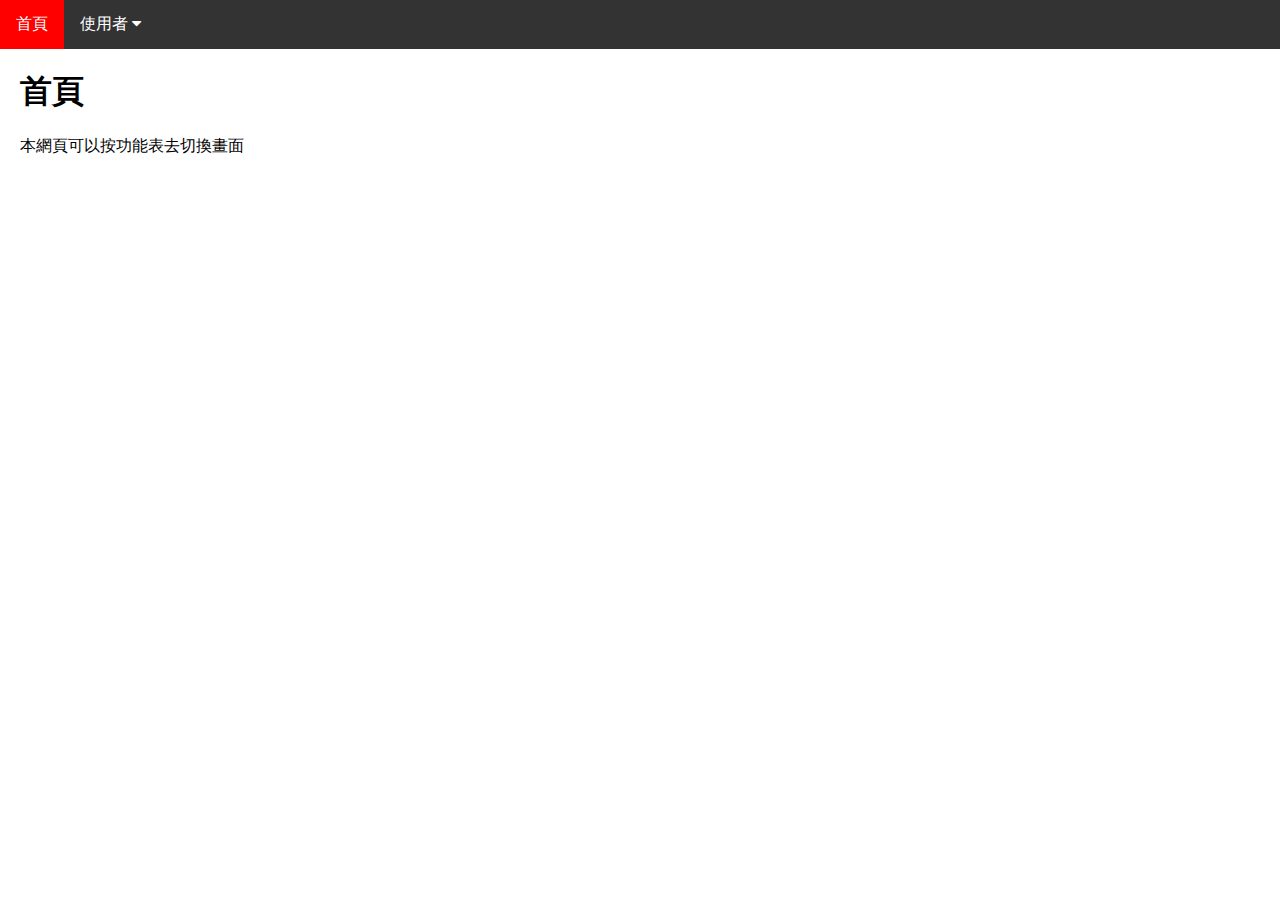
==== homework09/index.html @ beece2a1 "re" ====
<html>
<head>
<meta name="viewport" content="width=device-width, initial-scale=1">
<link rel="stylesheet" href="https://cdnjs.cloudflare.com/ajax/libs/font-awesome/4.7.0/css/font-awesome.min.css">
<link rel="stylesheet" href="topbar.css"/>
</head>
<body>

<div class="navbar">
  <a href="#home">首頁</a>
  <div class="dropdown">
    <button class="dropbtn" onclick="myFunction()">使用者
      <i class="fa fa-caret-down"></i>
    </button>
    <div class="dropdown-content" id="myDropdown">
      <a href="#login">登入</a>
      <a href="#logout">登出</a>
      <a href="#signup">註冊</a>
    </div>
  </div> 
</div>
<div class="bigmargin">
  <h1>首頁</h1>
  <p>本網頁可以按功能表去切換畫面</p>  
</div>
<script src="topbar.js"></script>
</body>
</html>
---- homework09/topbar.css ----
body {
    margin:0px;
  }
  .navbar {
    overflow: hidden;
    background-color: #333;
    font-family: Arial, Helvetica, sans-serif;
  }
  
  .navbar a {
    float: left;
    font-size: 16px;
    color: white;
    text-align: center;
    padding: 14px 16px;
    text-decoration: none;
  }
  
  .dropdown {
    float: left;
    overflow: hidden;
  }
  
  .dropdown .dropbtn {
    cursor: pointer;
    font-size: 16px;    
    border: none;
    outline: none;
    color: white;
    padding: 14px 16px;
    background-color: inherit;
    font-family: inherit;
    margin: 0;
  }
  
  .navbar a:hover, .dropdown:hover .dropbtn, .dropbtn:focus {
    background-color: red;
  }
  
  .dropdown-content {
    display: none;
    position: absolute;
    background-color: #f9f9f9;
    min-width: 160px;
    box-shadow: 0px 8px 16px 0px rgba(0,0,0,0.2);
    z-index: 1;
  }
  
  .dropdown-content a {
    float: none;
    color: black;
    padding: 12px 16px;
    text-decoration: none;
    display: block;
    text-align: left;
  }
  
  .dropdown-content a:hover {
    background-color: #ddd;
  }
  
  .show {
    display: block;
  }
  
  .bigmargin {
    margin: 20px;
  }
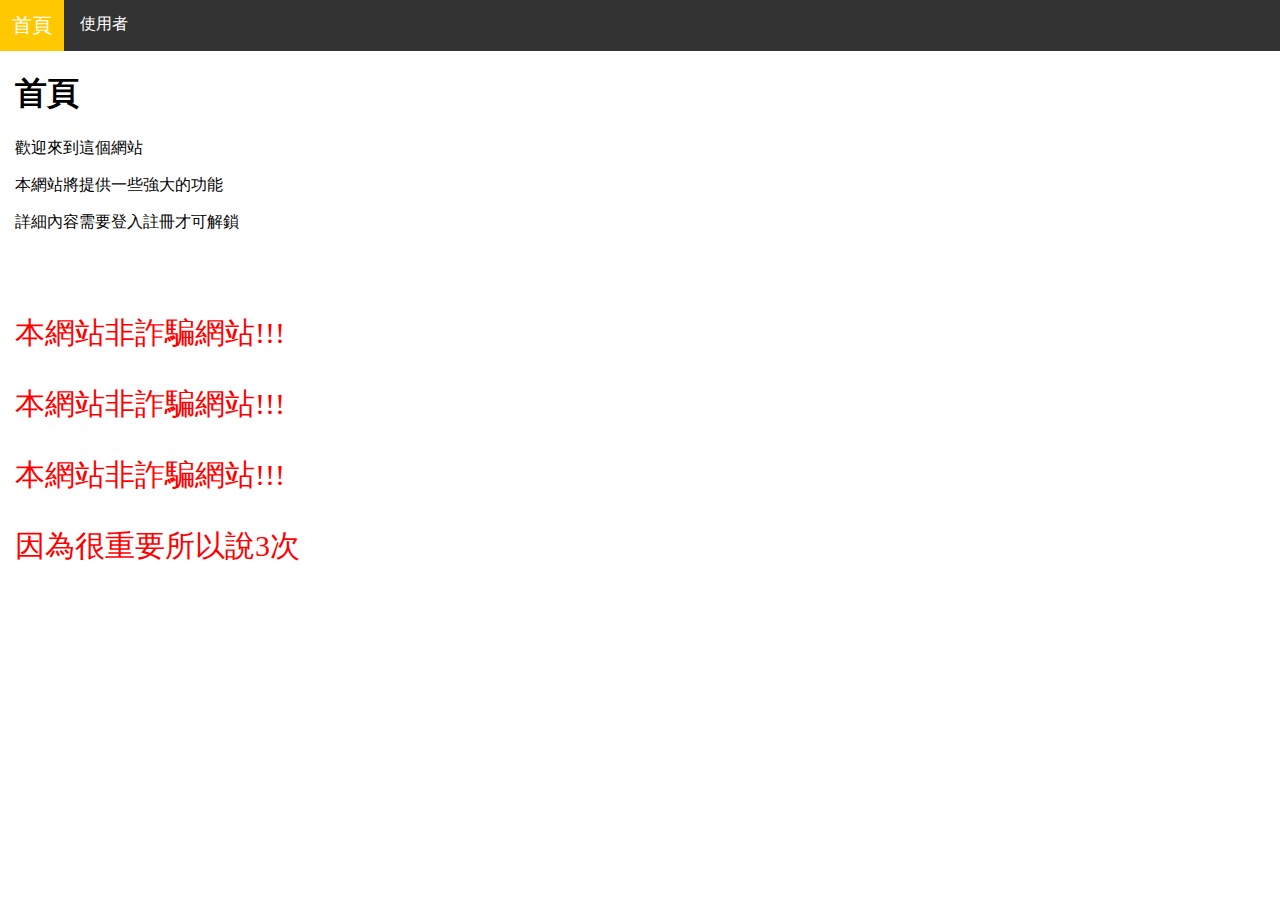
==== commit 3b5190da: "re" ====
--- a/homework09/index.html
+++ b/homework09/index.html
@@ -1,7 +1,6 @@
 <html>
 <head>
 <meta name="viewport" content="width=device-width, initial-scale=1">
-<link rel="stylesheet" href="https://cdnjs.cloudflare.com/ajax/libs/font-awesome/4.7.0/css/font-awesome.min.css">
 <link rel="stylesheet" href="topbar.css"/>
 </head>
 <body>
@@ -19,9 +18,18 @@
     </div>
   </div> 
 </div>
-<div class="bigmargin">
+<div class="x1">
   <h1>首頁</h1>
-  <p>本網頁可以按功能表去切換畫面</p>  
+  <p>歡迎來到這個網站</p>
+  <p>本網站將提供一些強大的功能</p>
+  <p>詳細內容需要登入註冊才可解鎖</p>
+</div>
+<div class="x2">
+    <br>
+    <p>本網站非詐騙網站!!!</p>
+    <p>本網站非詐騙網站!!!</p>
+    <p>本網站非詐騙網站!!!</p>
+    <p>因為很重要所以說3次</p>
 </div>
 <script src="topbar.js"></script>
 </body>
--- a/homework09/topbar.css
+++ b/homework09/topbar.css
@@ -9,10 +9,10 @@
   
   .navbar a {
     float: left;
-    font-size: 16px;
+    font-size: 20px;
     color: white;
     text-align: center;
-    padding: 14px 16px;
+    padding: 12px 12px;
     text-decoration: none;
   }
   
@@ -34,21 +34,21 @@
   }
   
   .navbar a:hover, .dropdown:hover .dropbtn, .dropbtn:focus {
-    background-color: red;
+    background-color: rgb(255, 200, 0);
   }
   
   .dropdown-content {
     display: none;
-    position: absolute;
-    background-color: #f9f9f9;
-    min-width: 160px;
-    box-shadow: 0px 8px 16px 0px rgba(0,0,0,0.2);
+    position:absolute;
+    background-color: rgb(255, 255, 255);
+    min-width: 120px;
+    box-shadow: 0px 8px 16px 0px rgba(95, 95, 95, 0.2);
     z-index: 1;
   }
   
   .dropdown-content a {
     float: none;
-    color: black;
+    color: rgb(0, 0, 0);
     padding: 12px 16px;
     text-decoration: none;
     display: block;
@@ -63,6 +63,12 @@
     display: block;
   }
   
-  .bigmargin {
-    margin: 20px;
+  .x1 {
+    margin: 15px;
+  }
+
+  .x2 {
+    margin: 15px;
+    font-size: 30px;
+    color: red;
   }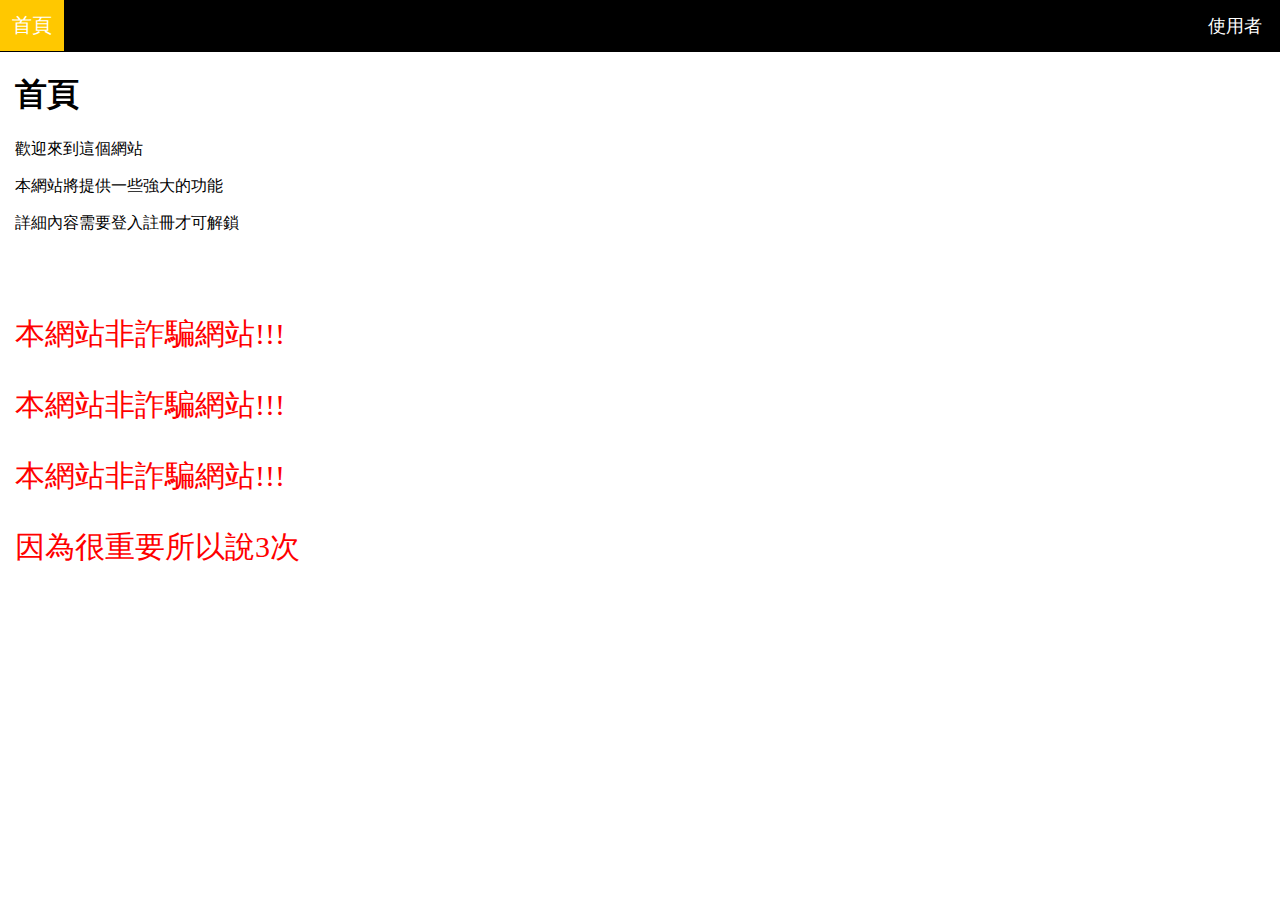
==== commit 80dc41ae: "re" ====
--- a/homework09/index.html
+++ b/homework09/index.html
@@ -1,6 +1,5 @@
 <html>
 <head>
-<meta name="viewport" content="width=device-width, initial-scale=1">
 <link rel="stylesheet" href="topbar.css"/>
 </head>
 <body>
--- a/homework09/topbar.css
+++ b/homework09/topbar.css
@@ -3,7 +3,7 @@
   }
   .navbar {
     overflow: hidden;
-    background-color: #333;
+    background-color: black;
     font-family: Arial, Helvetica, sans-serif;
   }
   
@@ -17,17 +17,17 @@
   }
   
   .dropdown {
-    float: left;
+    float: right;
     overflow: hidden;
   }
   
   .dropdown .dropbtn {
     cursor: pointer;
-    font-size: 16px;    
+    font-size: 18px;    
     border: none;
     outline: none;
     color: white;
-    padding: 14px 16px;
+    padding: 14px 18px;
     background-color: inherit;
     font-family: inherit;
     margin: 0;
@@ -35,6 +35,7 @@
   
   .navbar a:hover, .dropdown:hover .dropbtn, .dropbtn:focus {
     background-color: rgb(255, 200, 0);
+    transition: 1s;
   }
   
   .dropdown-content {
@@ -49,14 +50,14 @@
   .dropdown-content a {
     float: none;
     color: rgb(0, 0, 0);
-    padding: 12px 16px;
+    padding: 16px 16px;
     text-decoration: none;
     display: block;
     text-align: left;
   }
   
   .dropdown-content a:hover {
-    background-color: #ddd;
+    background-color:rgb(177, 177, 177);
   }
   
   .show {
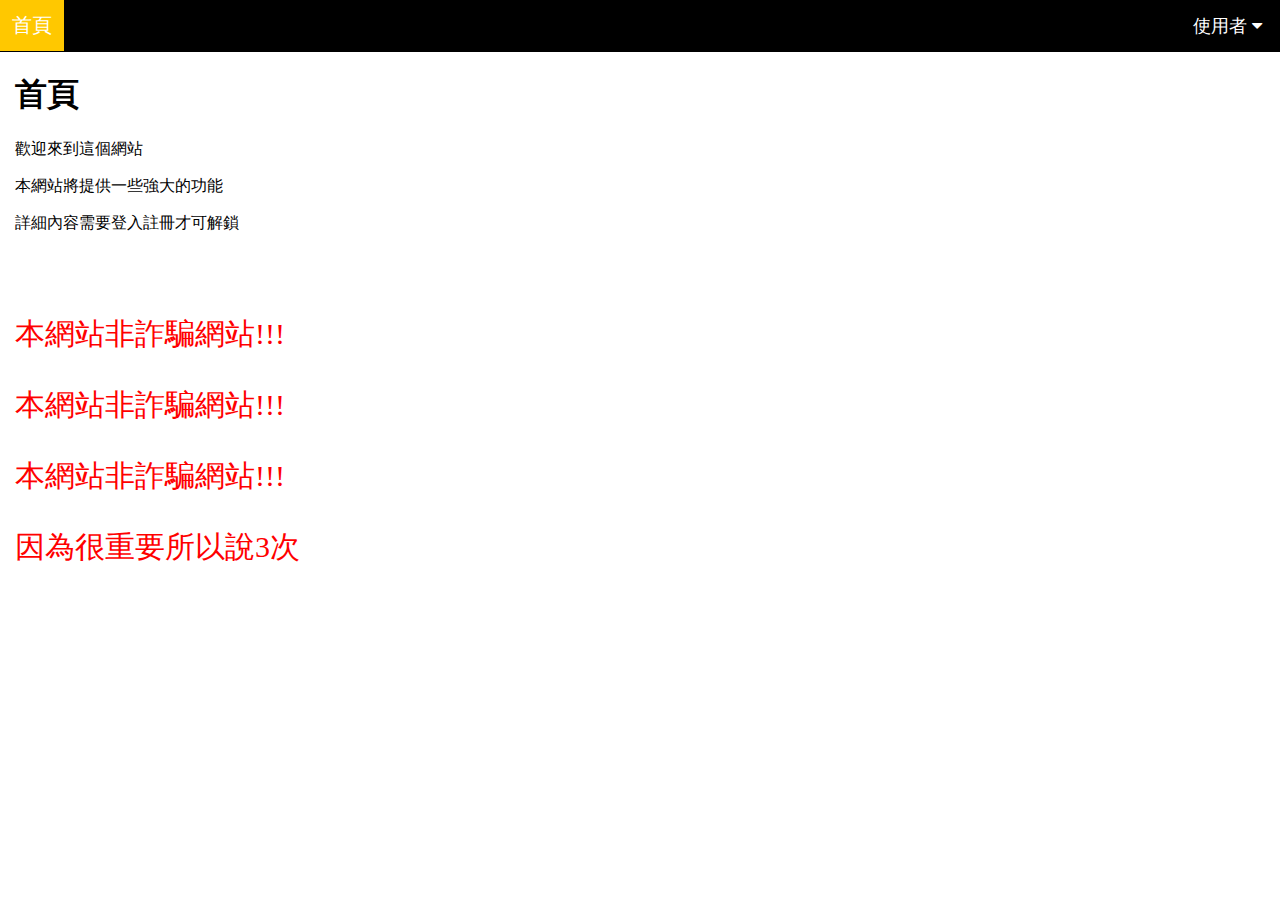
==== commit 9aae4e40: "re" ====
--- a/homework09/index.html
+++ b/homework09/index.html
@@ -1,5 +1,7 @@
 <html>
 <head>
+  <meta name="viewport" content="width=device-width, initial-scale=1">
+<link rel="stylesheet" href="https://cdnjs.cloudflare.com/ajax/libs/font-awesome/4.7.0/css/font-awesome.min.css">
 <link rel="stylesheet" href="topbar.css"/>
 </head>
 <body>
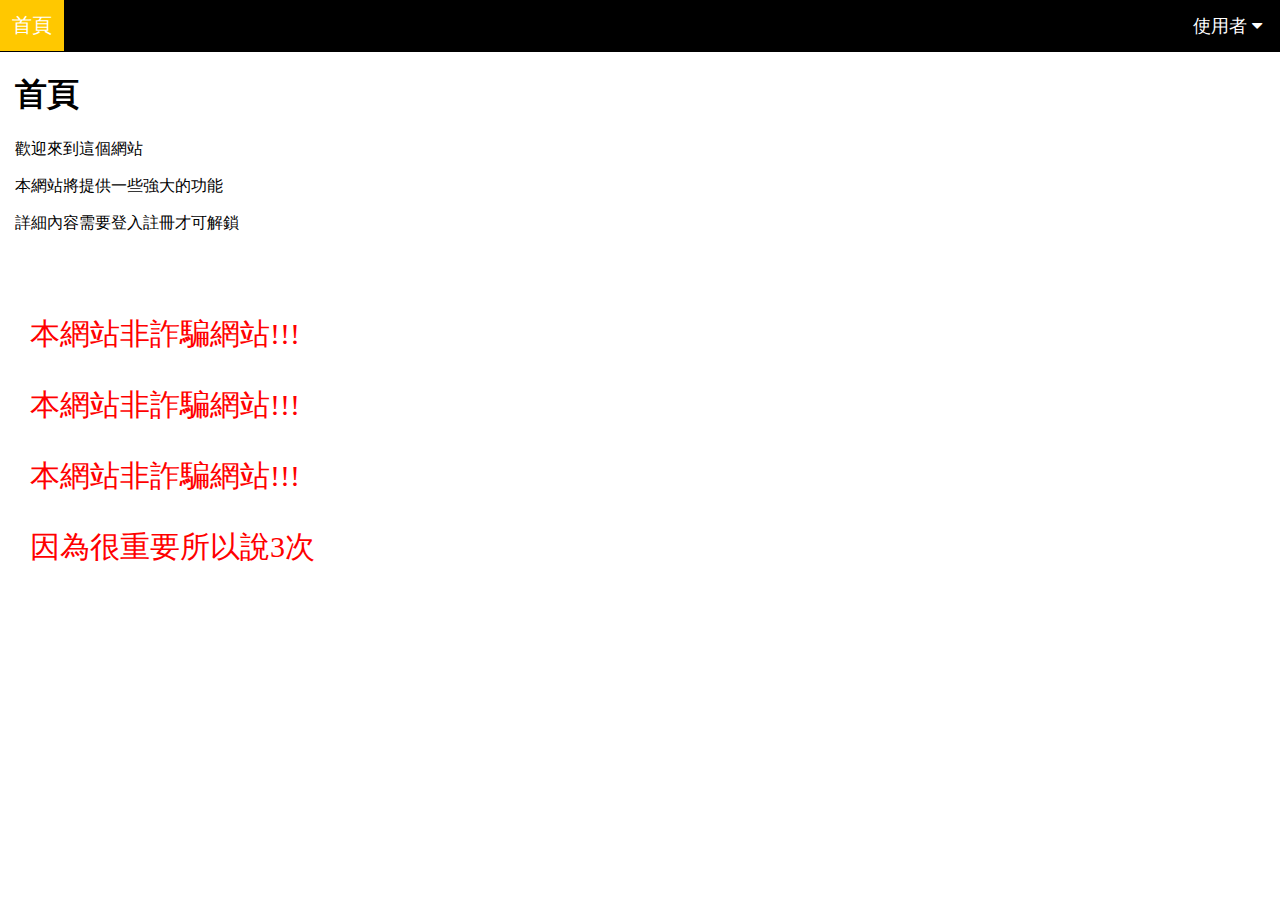
==== commit 4f57a3c6: "re" ====
--- a/homework09/index.html
+++ b/homework09/index.html
@@ -19,18 +19,18 @@
     </div>
   </div> 
 </div>
-<div class="x1">
+<div id="main" class="d1">
   <h1>首頁</h1>
   <p>歡迎來到這個網站</p>
   <p>本網站將提供一些強大的功能</p>
   <p>詳細內容需要登入註冊才可解鎖</p>
-</div>
-<div class="x2">
+  <div id="main" class="d2">
     <br>
     <p>本網站非詐騙網站!!!</p>
     <p>本網站非詐騙網站!!!</p>
     <p>本網站非詐騙網站!!!</p>
     <p>因為很重要所以說3次</p>
+  </div>
 </div>
 <script src="topbar.js"></script>
 </body>
--- a/homework09/topbar.css
+++ b/homework09/topbar.css
@@ -64,11 +64,11 @@
     display: block;
   }
   
-  .x1 {
+  .d1 {
     margin: 15px;
   }
 
-  .x2 {
+  .d2 {
     margin: 15px;
     font-size: 30px;
     color: red;
